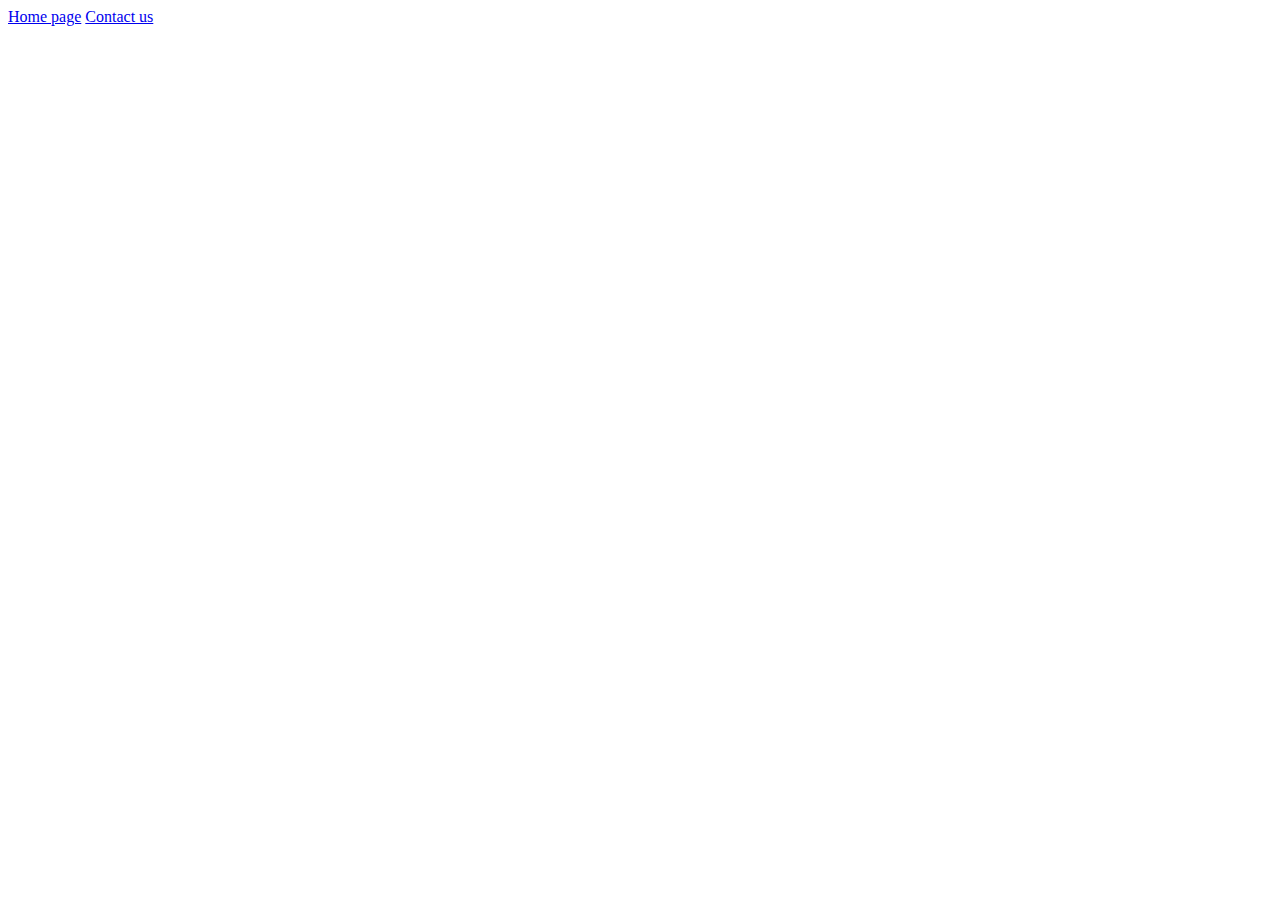
==== contactus.html @ bc0ce489 "Scaffolded index and contact us html files." ====
<!DOCTYPE html>
<html lang="en">
<head>
    <meta charset="UTF-8">
    <meta name="viewport" content="width=device-width, initial-scale=1.0">
    <title>Contact us</title>
</head>
<body>
    <header>
        <nav>
            <a href="index.html">Home page</a>
            <a href="contactus.html">Contact us</a>
        </nav>
    </header>
</body>
</html>
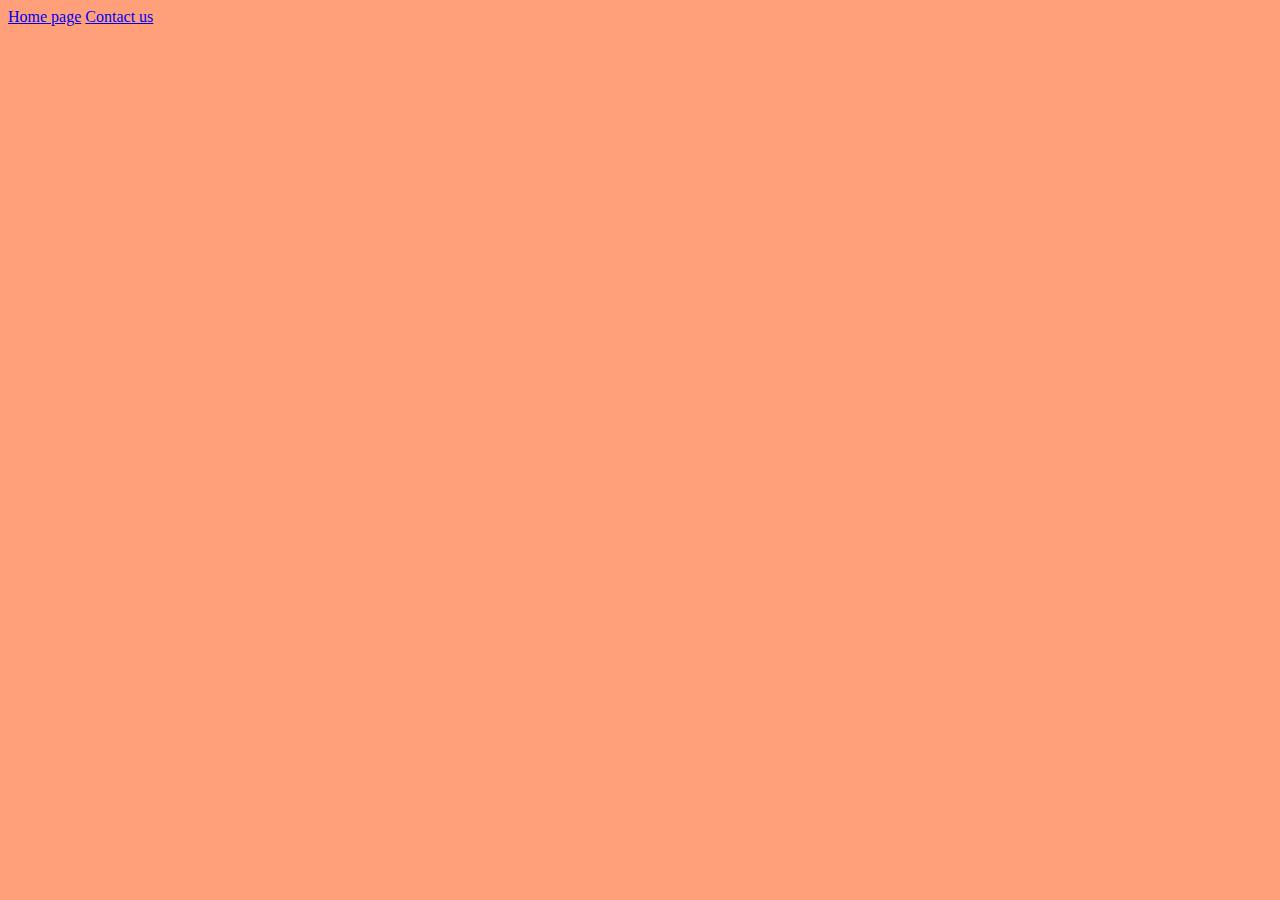
==== commit bb191e0a: "Basic stylesheet created" ====
--- a/contactus.html
+++ b/contactus.html
@@ -4,6 +4,7 @@
     <meta charset="UTF-8">
     <meta name="viewport" content="width=device-width, initial-scale=1.0">
     <title>Contact us</title>
+    <link rel="stylesheet" href="styles/styles.css">
 </head>
 <body>
     <header>
--- a/styles/styles.css
+++ b/styles/styles.css
@@ -0,0 +1,3 @@
+body {
+    background-color: lightsalmon;
+}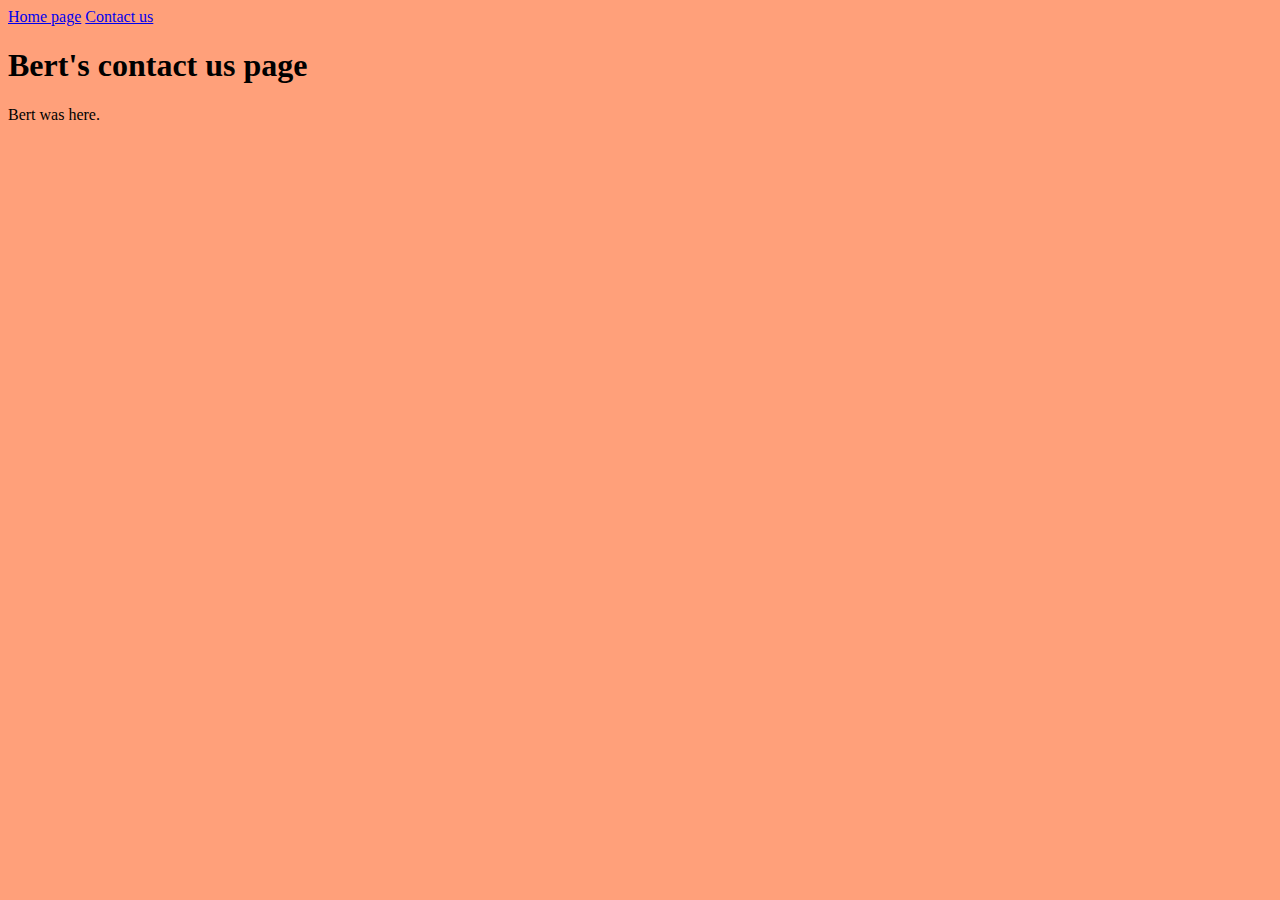
==== commit 9f6d7ca9: "Bert added h1 and p to contact us page" ====
--- a/contactus.html
+++ b/contactus.html
@@ -13,5 +13,7 @@
             <a href="contactus.html">Contact us</a>
         </nav>
     </header>
+    <h1>Bert's contact us page</h1>
+    <p>Bert was here.</p>
 </body>
 </html>